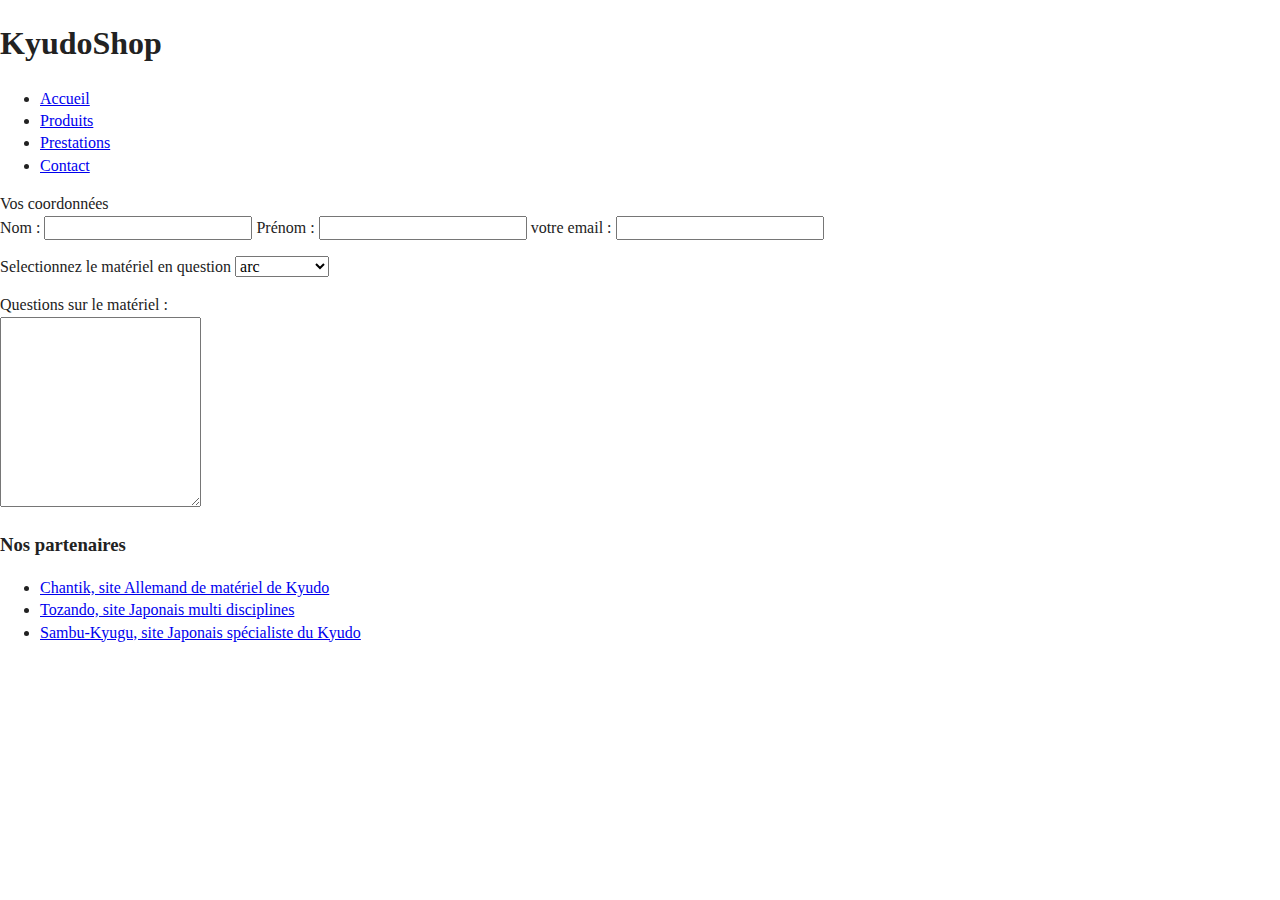
==== contact.html @ ece54b32 "html kyudo shop" ====
<!doctype html>
<html class="no-js" lang="fr">

<head>
  <meta charset="utf-8">
  <meta http-equiv="x-ua-compatible" content="ie=edge">
  <title>KyudoShop France</title>
  <meta name="description" content="vente de matériel de Kyudo">
  <meta name="viewport" content="width=device-width, initial-scale=1, shrink-to-fit=no">

  <link rel="manifest" href="site.webmanifest">
  <link rel="apple-touch-icon" href="icon.png">
  <!-- Place favicon.ico in the root directory -->
  <link rel="stylesheet" href="https://use.fontawesome.com/releases/v5.0.13/css/all.css" integrity="sha384-DNOHZ68U8hZfKXOrtjWvjxusGo9WQnrNx2sqG0tfsghAvtVlRW3tvkXWZh58N9jp" crossorigin="anonymous">
  <link href="https://fonts.googleapis.com/css?family=Alegreya+Sans%7CQuicksand%7CRoboto+Condensed%7CWork+Sans" rel="stylesheet">
  <link rel="stylesheet" href="css/normalize.css">
  <link rel="stylesheet" href="css/main.css">
</head>

<body>

   <!-- start header -->
    <header>
     <!-- site title -->
     <section>
       <h1>KyudoShop</h1>
     </section>
     <!-- start nav -->
      <nav>
        <ul>
          <li><a href="index.html">Accueil</a></li>
          <li><a href="produits.html">Produits</a></li>
          <li><a href="prestations.html">Prestations</a></li>
          <li><a href="contact.html">Contact</a></li>
        </ul>
      </nav>
   <!-- end nav -->
    </header>
   <!-- end header -->

   <!-- contact information -->
   <form method="post" action="">
    <fieldset>
     <legend>Vos coordonnées</legend>

     <label for="nom"> Nom :</label>
     <input type="text" name="nom" id="nom" />

     <label for="prenom"> Prénom :</label>
     <input type="text" name="prenom" id="prenom" />

     <label for="email"> votre email :</label>
     <input type="email" name="email" id="email" required />
    </fieldset>
    <p>
     <label for="materiel">Selectionnez le matériel en question</label>
      <select name="materiel" id="materiel">
       <option value="arc">arc</option>
       <option value="fleche">fléches</option>
       <option value="gant">gant</option>
       <option value="accessoires">accessoires</option>
       <option value="dojo">dojo</option>
      </select>
    </p>
    <fieldset>
     <label for="question"> Questions sur le matériel :</label><br>
     <textarea name="question" id="question" rows="10" cols="20"></textarea>
    </fieldset>
   </form>







   <!-- start footer -->
 <footer>
   <!-- title links -->
   <section>
     <h3>Nos partenaires</h3>
   </section>
   <!-- links footer -->
   <ul>
     <li><a href="http://www.kyudo-zubehoer.de"> Chantik, site Allemand de matériel de Kyudo</a></li>
     <li><a href="http://www.tozandoshop.com"> Tozando, site Japonais multi disciplines</a></li>
     <li><a href="https://sambu-kyugu.com"> Sambu-Kyugu, site Japonais spécialiste du Kyudo</a></li>
   </ul>
 </footer>
   <!-- end footer -->

 </body>

 </html>
---- css/main.css ----
/*! HTML5 Boilerplate v6.1.0 | MIT License | https://html5boilerplate.com/ */

/*
 * What follows is the result of much research on cross-browser styling.
 * Credit left inline and big thanks to Nicolas Gallagher, Jonathan Neal,
 * Kroc Camen, and the H5BP dev community and team.
 */

/* ==========================================================================
   Base styles: opinionated defaults
   ========================================================================== */

html {
    color: #222;
    font-size: 1em;
    line-height: 1.4;
}

/*
 * Remove text-shadow in selection highlight:
 * https://twitter.com/miketaylr/status/12228805301
 *
 * Vendor-prefixed and regular ::selection selectors cannot be combined:
 * https://stackoverflow.com/a/16982510/7133471
 *
 * Customize the background color to match your design.
 */

::-moz-selection {
    background: #b3d4fc;
    text-shadow: none;
}

::selection {
    background: #b3d4fc;
    text-shadow: none;
}

/*
 * A better looking default horizontal rule
 */

hr {
    display: block;
    height: 1px;
    border: 0;
    border-top: 1px solid #ccc;
    margin: 1em 0;
    padding: 0;
}

/*
 * Remove the gap between audio, canvas, iframes,
 * images, videos and the bottom of their containers:
 * https://github.com/h5bp/html5-boilerplate/issues/440
 */

audio,
canvas,
iframe,
img,
svg,
video {
    vertical-align: middle;
}

/*
 * Remove default fieldset styles.
 */

fieldset {
    border: 0;
    margin: 0;
    padding: 0;
}

/*
 * Allow only vertical resizing of textareas.
 */

textarea {
    resize: vertical;
}

/* ==========================================================================
   Browser Upgrade Prompt
   ========================================================================== */

.browserupgrade {
    margin: 0.2em 0;
    background: #ccc;
    color: #000;
    padding: 0.2em 0;
}

/* ==========================================================================
   Author's custom styles
   ========================================================================== */
   










/* ==========================================================================
   Helper classes
   ========================================================================== */

/*
 * Hide visually and from screen readers
 */

.hidden {
    display: none !important;
}

/*
 * Hide only visually, but have it available for screen readers:
 * https://snook.ca/archives/html_and_css/hiding-content-for-accessibility
 *
 * 1. For long content, line feeds are not interpreted as spaces and small width
 *    causes content to wrap 1 word per line:
 *    https://medium.com/@jessebeach/beware-smushed-off-screen-accessible-text-5952a4c2cbfe
 */

.visuallyhidden {
    border: 0;
    clip: rect(0 0 0 0);
    height: 1px;
    margin: -1px;
    overflow: hidden;
    padding: 0;
    position: absolute;
    width: 1px;
    white-space: nowrap; /* 1 */
}

/*
 * Extends the .visuallyhidden class to allow the element
 * to be focusable when navigated to via the keyboard:
 * https://www.drupal.org/node/897638
 */

.visuallyhidden.focusable:active,
.visuallyhidden.focusable:focus {
    clip: auto;
    height: auto;
    margin: 0;
    overflow: visible;
    position: static;
    width: auto;
    white-space: inherit;
}

/*
 * Hide visually and from screen readers, but maintain layout
 */

.invisible {
    visibility: hidden;
}

/*
 * Clearfix: contain floats
 *
 * For modern browsers
 * 1. The space content is one way to avoid an Opera bug when the
 *    `contenteditable` attribute is included anywhere else in the document.
 *    Otherwise it causes space to appear at the top and bottom of elements
 *    that receive the `clearfix` class.
 * 2. The use of `table` rather than `block` is only necessary if using
 *    `:before` to contain the top-margins of child elements.
 */

.clearfix:before,
.clearfix:after {
    content: " "; /* 1 */
    display: table; /* 2 */
}

.clearfix:after {
    clear: both;
}

/* ==========================================================================
   EXAMPLE Media Queries for Responsive Design.
   These examples override the primary ('mobile first') styles.
   Modify as content requires.
   ========================================================================== */

@media only screen and (min-width: 35em) {
    /* Style adjustments for viewports that meet the condition */
}

@media print,
       (-webkit-min-device-pixel-ratio: 1.25),
       (min-resolution: 1.25dppx),
       (min-resolution: 120dpi) {
    /* Style adjustments for high resolution devices */
}

/* ==========================================================================
   Print styles.
   Inlined to avoid the additional HTTP request:
   https://www.phpied.com/delay-loading-your-print-css/
   ========================================================================== */

@media print {
    *,
    *:before,
    *:after {
        background: transparent !important;
        color: #000 !important; /* Black prints faster */
        -webkit-box-shadow: none !important;
        box-shadow: none !important;
        text-shadow: none !important;
    }

    a,
    a:visited {
        text-decoration: underline;
    }

    a[href]:after {
        content: " (" attr(href) ")";
    }

    abbr[title]:after {
        content: " (" attr(title) ")";
    }

    /*
     * Don't show links that are fragment identifiers,
     * or use the `javascript:` pseudo protocol
     */

    a[href^="#"]:after,
    a[href^="javascript:"]:after {
        content: "";
    }

    pre {
        white-space: pre-wrap !important;
    }
    pre,
    blockquote {
        border: 1px solid #999;
        page-break-inside: avoid;
    }

    /*
     * Printing Tables:
     * http://css-discuss.incutio.com/wiki/Printing_Tables
     */

    thead {
        display: table-header-group;
    }

    tr,
    img {
        page-break-inside: avoid;
    }

    p,
    h2,
    h3 {
        orphans: 3;
        widows: 3;
    }

    h2,
    h3 {
        page-break-after: avoid;
    }
}
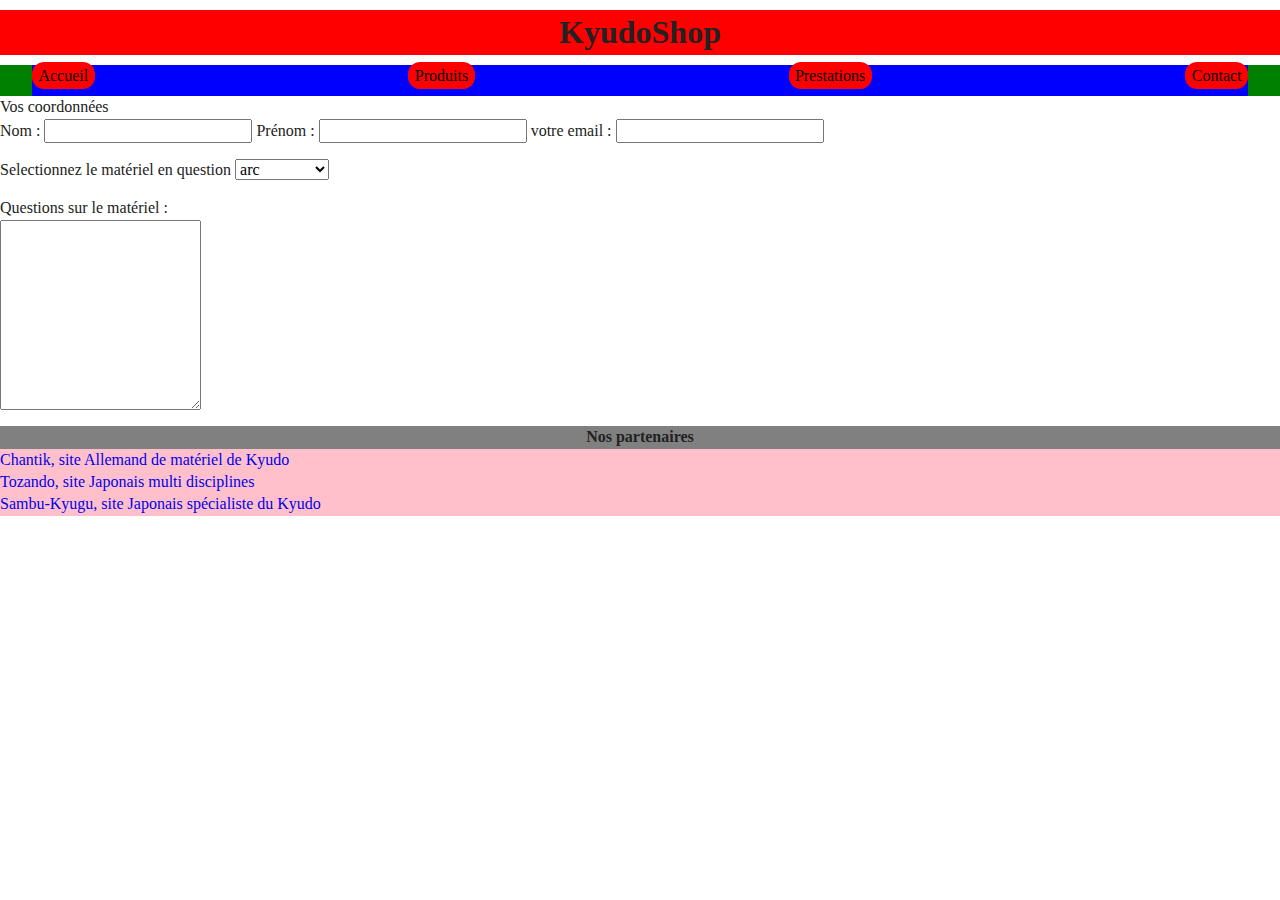
==== commit e6b948ef: "css index" ====
--- a/contact.html
+++ b/contact.html
@@ -39,7 +39,7 @@
    <!-- end header -->
 
    <!-- contact information -->
-   <form method="post" action="">
+   <form method="post" action="#">
     <fieldset>
      <legend>Vos coordonnées</legend>
 
--- a/css/main.css
+++ b/css/main.css
@@ -96,7 +96,113 @@
 /* ==========================================================================
    Author's custom styles
    ========================================================================== */
-   
+   /*Start global Classes*/
+
+   main section
+   {
+     width: 100%;
+     background-color: pink;
+   }
+   main section div
+   {
+     width: 80%;
+     margin: 0 auto;
+   }
+   div iframe
+   {
+     width: 100%;
+   }
+
+   /* end global classes */
+
+   /* start commun rules */
+
+   img
+   {
+     width: 100%;
+   }
+   h1, h3, h2
+   {
+     text-align: center;
+     margin: 10px  0;
+     background-color: red;
+   }
+   ul
+   {
+     list-style-type: none;
+   }
+   a
+   {
+     text-decoration: none;
+   }
+
+   /* end commun rules */
+
+   /* Start Header style*/
+
+
+   nav ul
+   {
+     height: 3.5vh;
+     background-color: blue;
+     width: 95%;
+     margin: auto;
+     display: flex;
+     justify-content: space-between;
+     padding-left: 0px;
+   }
+   nav ul li a
+   {
+     background-color: red;
+     color: black;
+     padding: .3em .4em;
+     border-radius: 12px;
+   }
+   nav
+   {
+     background-color: green;
+     width: 100%;
+
+   }
+
+
+   /*End header style*/
+
+   /* Start footer style*/
+
+   footer section h3
+   {
+     font-size: 1em;
+     background-color: grey;
+     margin-bottom: 0;
+   }
+   footer ul
+   {
+     background-color: pink;
+     width: 98s%;
+     padding-left: 0;
+     margin: auto;
+   }
+   footer
+   {
+     background-color: red;
+   }
+
+
+   /*End footer style*/
+
+   /* Start index main style*/
+
+   /*End index main style*/
+
+   /* Start contact main style*/
+
+   /*End contact main style*/
+
+   /* Start biographie main style*/
+
+   /*End biographie main style*/
+
 
 
 
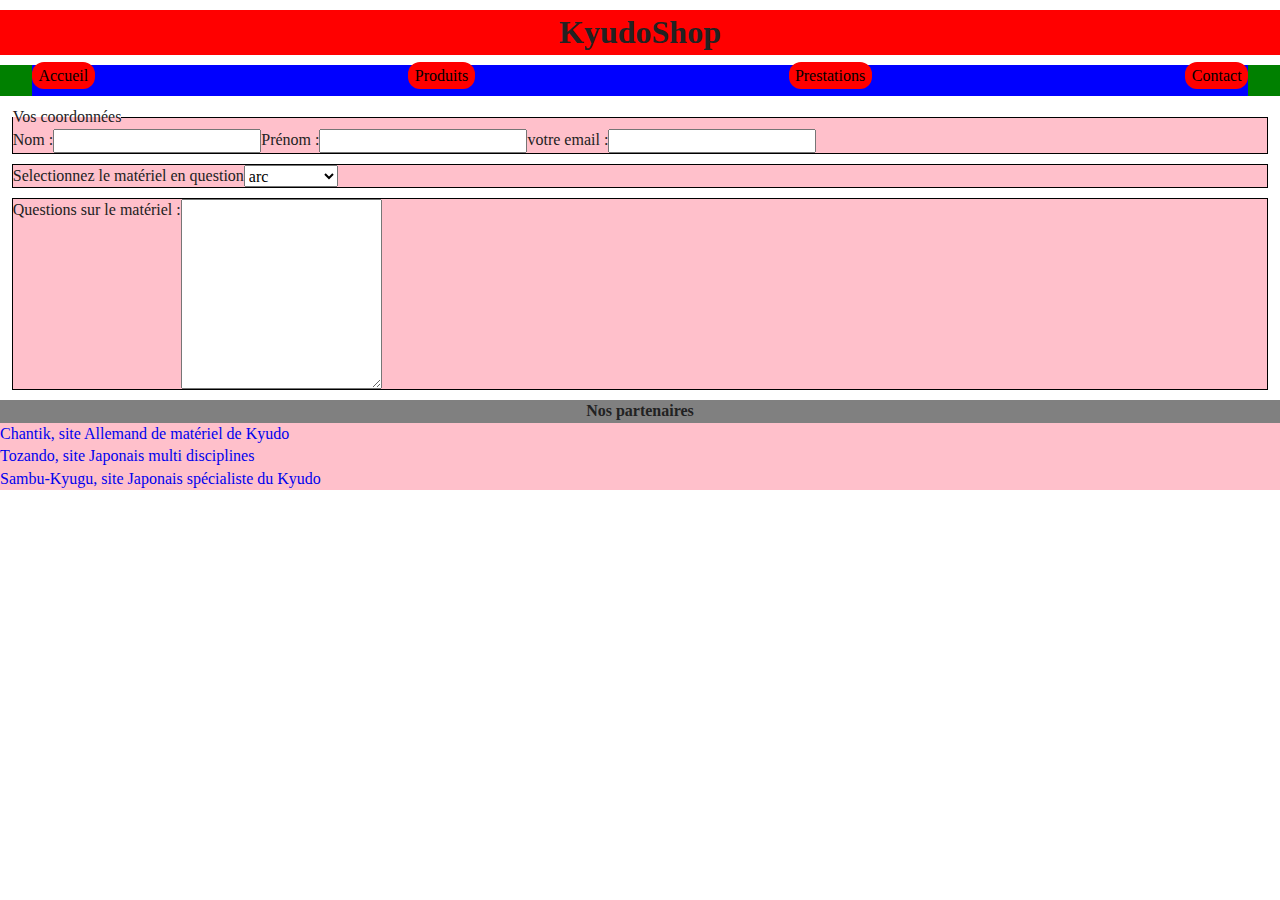
==== commit 2104421e: "end css 320px" ====
--- a/contact.html
+++ b/contact.html
@@ -40,7 +40,7 @@
 
    <!-- contact information -->
    <form method="post" action="#">
-    <fieldset>
+    <fieldset class="flexcontact">
      <legend>Vos coordonnées</legend>
 
      <label for="nom"> Nom :</label>
@@ -52,7 +52,7 @@
      <label for="email"> votre email :</label>
      <input type="email" name="email" id="email" required />
     </fieldset>
-    <p>
+    <p class="flexcontact">
      <label for="materiel">Selectionnez le matériel en question</label>
       <select name="materiel" id="materiel">
        <option value="arc">arc</option>
@@ -62,7 +62,7 @@
        <option value="dojo">dojo</option>
       </select>
     </p>
-    <fieldset>
+    <fieldset class="flexcontact">
      <label for="question"> Questions sur le matériel :</label><br>
      <textarea name="question" id="question" rows="10" cols="20"></textarea>
     </fieldset>
--- a/css/main.css
+++ b/css/main.css
@@ -97,50 +97,138 @@
    Author's custom styles
    ========================================================================== */
    /*Start global Classes*/
-
+   /* main width */
    main section
    {
      width: 100%;
      background-color: pink;
    }
+   /* width div (main/section) */
    main section div
    {
      width: 80%;
      margin: 0 auto;
    }
+   /* width youtube link index */
    div iframe
    {
      width: 100%;
    }
+   .pprestation
+   {
+     text-align: center;
+   }
+   /* size img index page */
+   .imgindex
+   {
+     width: 50%;
+     height: 60%;
+   }
+   .mainproduits2
+   {
+     width: 90%;
+     background-color: red;
+     margin: 0 auto;
+   }
+   /* main page magasin  */
+   main article
+   {
+     width: 98%;
+     margin: 0 auto;
+     background-color: grey;
+     text-align: justify;
+     padding: 0 5px;
+   }
+   main article iframe
+   {
+    width: 100%;
+   }
+
 
    /* end global classes */
 
    /* start commun rules */
 
+   /* border  */
+   .border
+   {
+     border: 0.5px black solid;
+     text-align: center;
+   }
+   /* height and width pictures */
    img
    {
      width: 100%;
-   }
+     height: 100%;
+   }
+   /* txt center */
    h1, h3, h2
    {
      text-align: center;
      margin: 10px  0;
      background-color: red;
    }
+   /* list style type  */
    ul
    {
      list-style-type: none;
-   }
+     padding-left: 0px;
+   }
+   /* link deco */
    a
    {
      text-decoration: none;
    }
+   /* table css */
+   table
+   {
+     border-collapse: collapse;
+     margin: 0 auto;
+     margin-bottom: 5px;
+   }
+   td, th
+   {
+     border: 1px solid black;
+   }
+   caption
+   {
+     margin: 3px 0;
+   }
+   main ul li
+   {
+     margin: 5px 5px;
+   }
+   /* button buy product */
+   .buybtn
+   {
+     background-color: pink;
+     color: black;
+     padding: .4em 1em;
+     border-radius: 8px;
+     box-shadow: 1px 1px 0px black;
+   }
+   /* width produits page  */
+   .widthproduitdetail
+   {
+     width: 95%;
+     background-color: pink;
+     margin: auto;
+   }
+   /* flexbox contact page */
+   .flexcontact
+   {
+    display: flex;
+    background-color: pink;
+    width: 98%;
+    margin: 10px auto;
+    border: 1px black solid;
+   }
+
 
    /* end commun rules */
 
    /* Start Header style*/
-
-
+   /* flexbox nav  */
    nav ul
    {
      height: 3.5vh;
@@ -149,8 +237,8 @@
      margin: auto;
      display: flex;
      justify-content: space-between;
-     padding-left: 0px;
-   }
+   }
+   /* button nav */
    nav ul li a
    {
      background-color: red;
@@ -158,24 +246,28 @@
      padding: .3em .4em;
      border-radius: 12px;
    }
+   /* nav width */
    nav
    {
      background-color: green;
      width: 100%;
-
    }
 
 
    /*End header style*/
 
+
+
    /* Start footer style*/
 
+   /* footer font size  */
    footer section h3
    {
      font-size: 1em;
      background-color: grey;
-     margin-bottom: 0;
-   }
+     margin: 0 0;
+   }
+   /* footer ul position and width */
    footer ul
    {
      background-color: pink;
@@ -191,7 +283,28 @@
 
    /*End footer style*/
 
-   /* Start index main style*/
+
+   /* Start produits.html*/
+   /* pict size  */
+   .imgproduct
+   {
+     width: 40%;
+     height: 40%;
+     text-align: center;
+   }
+   /* main produits.html flexbox */
+   .flexproduct
+   {display: flex;
+    flex-wrap: wrap;
+    justify-content: center;
+   }
+   /* width main produits.html */
+   .mainproduct
+   {
+     background-color: pink;
+     width: 90%;
+     margin: 0 auto;
+   }
 
    /*End index main style*/
 
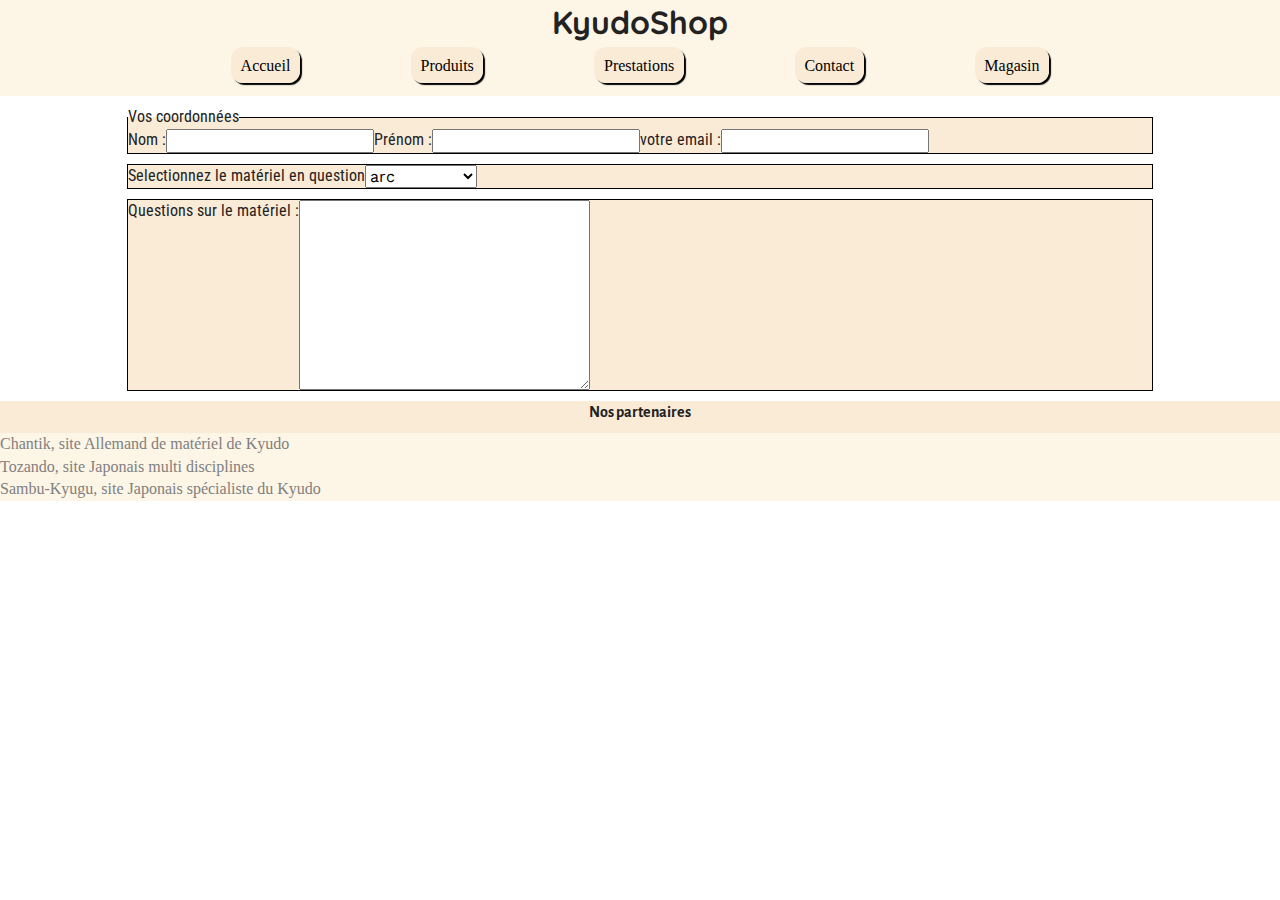
==== commit b50d2be9: "final css" ====
--- a/contact.html
+++ b/contact.html
@@ -32,6 +32,8 @@
           <li><a href="produits.html">Produits</a></li>
           <li><a href="prestations.html">Prestations</a></li>
           <li><a href="contact.html">Contact</a></li>
+          <li class="ghost"><a href="magasin.html">Magasin</a></li>
+
         </ul>
       </nav>
    <!-- end nav -->
@@ -64,7 +66,7 @@
     </p>
     <fieldset class="flexcontact">
      <label for="question"> Questions sur le matériel :</label><br>
-     <textarea name="question" id="question" rows="10" cols="20"></textarea>
+     <textarea name="question" id="question" rows="10" cols="30"></textarea>
     </fieldset>
    </form>
 
--- a/css/main.css
+++ b/css/main.css
@@ -97,16 +97,18 @@
    Author's custom styles
    ========================================================================== */
    /*Start global Classes*/
+
    /* main width */
    main section
    {
      width: 100%;
-     background-color: pink;
+     background-color: #F5F5DC;
+     padding: 10px 0;
    }
    /* width div (main/section) */
    main section div
    {
-     width: 80%;
+     width: 100%;
      margin: 0 auto;
    }
    /* width youtube link index */
@@ -124,31 +126,56 @@
      width: 50%;
      height: 60%;
    }
+   /* width main page produits2 */
    .mainproduits2
    {
-     width: 90%;
-     background-color: red;
+     width: 100%;
+     background-color: #F5F5DC;
      margin: 0 auto;
+     padding-bottom: 10px;
+     padding-top: 18px;
    }
    /* main page magasin  */
    main article
    {
      width: 98%;
      margin: 0 auto;
-     background-color: grey;
+     background-color: #F5F5DC;
      text-align: justify;
      padding: 0 5px;
    }
+   /* width youtube link */
    main article iframe
    {
-    width: 100%;
-   }
-
-
-   /* end global classes */
-
-   /* start commun rules */
-
+     width: 100%;
+   }
+   /* ===============end global classes */
+
+
+   /* =====================================start commun rules */
+
+   /* font kyudoshp */
+   h1
+   {
+     font-family: 'Quicksand', sans-serif;
+   }
+   h2, h3, h4
+   {
+     font-family: 'Alegreya Sans', sans-serif;
+   }
+   label, legend
+   {
+     font-family: 'Roboto Condensed', sans-serif;
+   }
+   p
+   {
+     font-family: 'Work Sans', sans-serif;
+   }
+   /* delette  */
+   .ghost
+   {
+     display: none;
+   }
    /* border  */
    .border
    {
@@ -165,8 +192,9 @@
    h1, h3, h2
    {
      text-align: center;
-     margin: 10px  0;
-     background-color: red;
+     margin: 0  0;
+     padding-bottom: 10px;
+     background-color: #F5F5DC;
    }
    /* list style type  */
    ul
@@ -178,6 +206,7 @@
    a
    {
      text-decoration: none;
+     color: #808080;
    }
    /* table css */
    table
@@ -185,15 +214,19 @@
      border-collapse: collapse;
      margin: 0 auto;
      margin-bottom: 5px;
-   }
+     background-color: white;
+   }
+   /* grid table page prestation */
    td, th
    {
      border: 1px solid black;
    }
+   /* title table */
    caption
    {
      margin: 3px 0;
    }
+   /* margin li  */
    main ul li
    {
      margin: 5px 5px;
@@ -201,7 +234,7 @@
    /* button buy product */
    .buybtn
    {
-     background-color: pink;
+     background-color: #FFE4E1;
      color: black;
      padding: .4em 1em;
      border-radius: 8px;
@@ -210,79 +243,76 @@
    /* width produits page  */
    .widthproduitdetail
    {
-     width: 95%;
-     background-color: pink;
+     width: 100%;
+     background-color: #F5F5DC;
      margin: auto;
    }
    /* flexbox contact page */
    .flexcontact
    {
-    display: flex;
-    background-color: pink;
-    width: 98%;
-    margin: 10px auto;
-    border: 1px black solid;
-   }
-
-
-   /* end commun rules */
-
-   /* Start Header style*/
+     display: flex;
+     background-color: #FAEBD7;
+     width: 98%;
+     margin: 10px auto;
+     border: 1px black solid;
+   }
+   /*============================= end commun rules */
+
+
+   /*=================================== Start Header style*/
+
+   header
+   {
+     background-color: #FDF5E6;
+   }
+   h1
+   {
+     background-color: #FDF5E6;
+   }
    /* flexbox nav  */
    nav ul
    {
      height: 3.5vh;
-     background-color: blue;
      width: 95%;
-     margin: auto;
+     margin: 0 auto;
      display: flex;
      justify-content: space-between;
+     margin-left: 10px;
    }
    /* button nav */
    nav ul li a
    {
-     background-color: red;
      color: black;
-     padding: .3em .4em;
+     padding: .6em .6em;
      border-radius: 12px;
+     background-color: #FAEBD7;
    }
    /* nav width */
    nav
    {
-     background-color: green;
-     width: 100%;
-   }
-
-
-   /*End header style*/
-
-
-
-   /* Start footer style*/
+     width: 100%;
+   }
+   /*=====================================End header style*/
+
+   /*================================================== Start footer style*/
 
    /* footer font size  */
    footer section h3
    {
      font-size: 1em;
-     background-color: grey;
+     background-color: #FAEBD7;
      margin: 0 0;
    }
    /* footer ul position and width */
    footer ul
    {
-     background-color: pink;
+     background-color: #FDF5E6;
      width: 98s%;
      padding-left: 0;
      margin: auto;
    }
-   footer
-   {
-     background-color: red;
-   }
-
-
-   /*End footer style*/
-
+
+   /*=====================================================End footer style*/
 
    /* Start produits.html*/
    /* pict size  */
@@ -294,19 +324,71 @@
    }
    /* main produits.html flexbox */
    .flexproduct
-   {display: flex;
-    flex-wrap: wrap;
-    justify-content: center;
+   {
+     display: flex;
+     flex-wrap: wrap;
+     justify-content: center;
    }
    /* width main produits.html */
    .mainproduct
    {
-     background-color: pink;
-     width: 90%;
+     background-color: #F5F5DC;
+     width: 100%;
      margin: 0 auto;
    }
-
    /*End index main style*/
+
+   /* ============================start 640px resolution tablette  */
+   @media screen and (min-width: 640px)
+   {
+    .ghost
+    {
+      display: inline;
+    }
+    nav ul
+    {
+      display: flex;
+      width: 65%;
+      margin: 0 auto;
+      padding-bottom: 10px;
+    }
+    nav ul li
+    {
+      margin: 0 7px;
+      justify-content: center;
+    }
+    nav ul li a
+    {
+      box-shadow: 2px 2px 1px black;
+    }
+    .ghost2
+    {
+      display: none;
+    }
+    .mainproduct
+    {
+      width: 98%;
+    }
+
+    .imgproduct
+    {
+      width: 25%;
+      height: 25%;
+    }
+    .mainproduits2
+    {
+      width: 98%;
+    }
+    .flexcontact
+    {
+      width: 80%;
+    }
+
+    }
+
+
+
+
 
    /* Start contact main style*/
 
